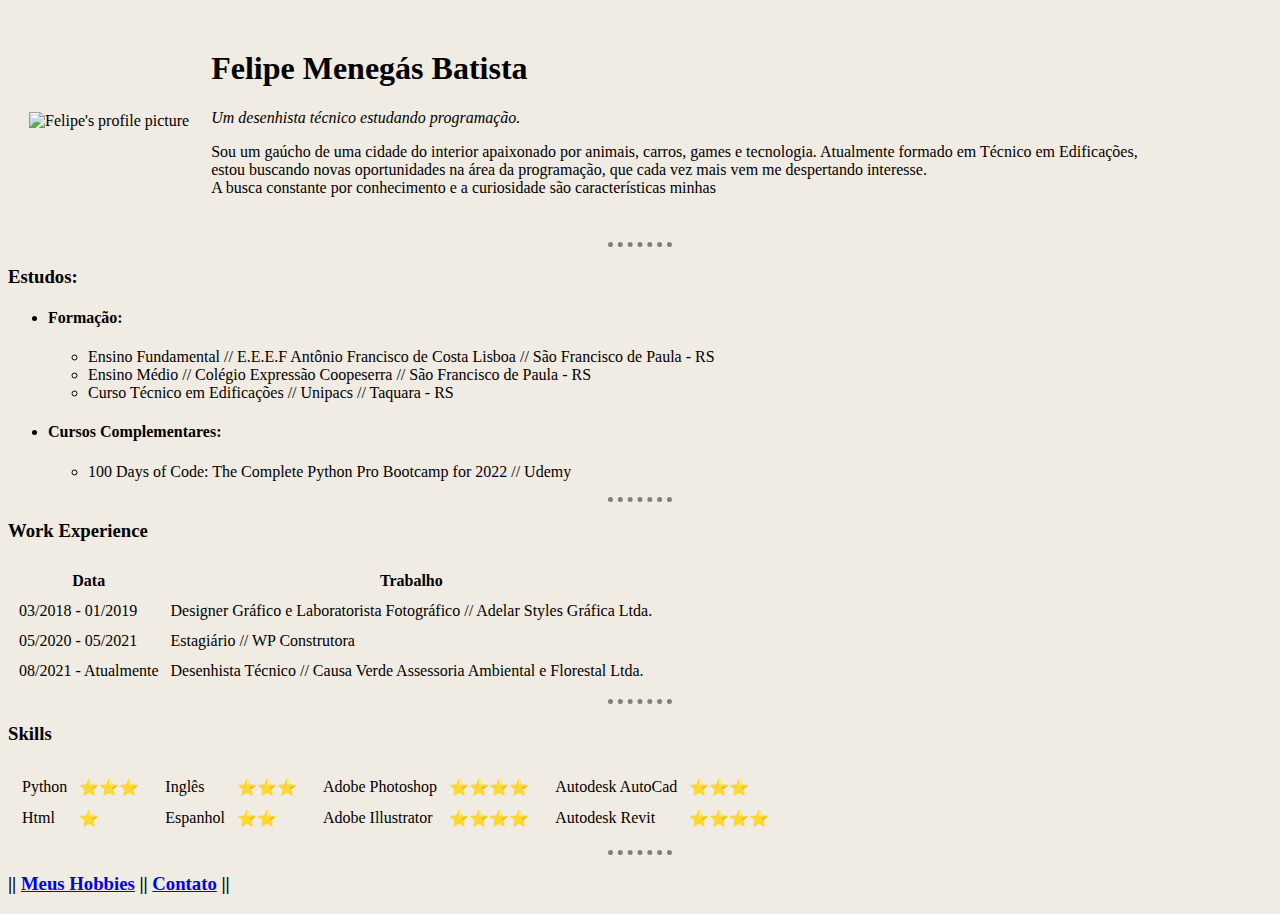
==== index.html @ 2d39e5dc "Initial" ====
<!doctype html>
<html lang="en">
    <head>

        <meta charset="UTF-8">
        <meta name="viewport"
              content="width=device-width, user-scalable=no, initial-scale=1.0, maximum-scale=1.0, minimum-scale=1.0">
        <meta http-equiv="X-UA-Compatible" content="ie=edge">
        <title>Currículo</title>

        <style>
            body {
                background-color: #F0EBE3;
            }

            hr {
                border-style: none;
                border-top-style: dotted;
                width: 5%;
                border-color: grey;
                border-width: 5px;
            }
        </style>
    </head>
    <body>
        <! ––Cabeçalho-- !>
        <table cellspacing="20">
            <tr>
                <td><img src="https://media-exp1.licdn.com/dms/image/C4D03AQFtvCTMZcv5jw/profile-displayphoto-shrink_200_200/0/1642644854700?e=1660176000&v=beta&t=SU_0fm7VcB5rPMQKioJQyyRqM2UVjtM4mxcZuiIlpjw"
            alt="Felipe's profile picture" width="180" height="180"></td>
                <td><h1>Felipe Menegás Batista</h1>

                    <p><em>Um desenhista técnico estudando programação.</em></p>
                    <p>Sou um gaúcho de uma cidade do interior apaixonado por animais, carros, games e tecnologia. Atualmente formado em Técnico em Edificações,<br>
                        estou buscando novas oportunidades na área da programação, que cada vez mais vem me despertando interesse.
                        <br>A busca constante por conhecimento e a curiosidade são características minhas</p></td>
            </tr>
        </table>

        <hr>
        <h3>Estudos:</h3>
        <ul>
            <li><h4>Formação:</h4></li>
                <ul>
                    <li>Ensino Fundamental // E.E.E.F Antônio Francisco de Costa Lisboa // São Francisco de Paula - RS</li>
                    <li>Ensino Médio // Colégio Expressão Coopeserra // São Francisco de Paula - RS</li>
                    <li>Curso Técnico em Edificações // Unipacs // Taquara - RS</li>
                </ul>
            <li><h4>Cursos Complementares:</h4></li>
                <ul>
                    <li>100 Days of Code: The Complete Python Pro Bootcamp for 2022 // Udemy</li>
                </ul>
        </ul>

        <hr>
        <h3>Work Experience</h3>
        <table cellspacing="10">
            <thead>
                <tr>
                    <th>Data</th>
                    <th>Trabalho</th>
                </tr>
            </thead>
            <tbody>
                <tr>
                    <td>03/2018 - 01/2019</td>
                    <td>Designer Gráfico e Laboratorista Fotográfico // Adelar Styles Gráfica Ltda.</td>
                </tr>
                <tr>
                    <td>05/2020 - 05/2021</td>
                    <td>Estagiário // WP Construtora</td>
                </tr>
                <tr>
                    <td>08/2021 - Atualmente</td>
                    <td>Desenhista Técnico // Causa Verde Assessoria Ambiental e Florestal Ltda.</td>
                </tr>
            </tbody>
            <tfoot>

            </tfoot>
        </table>

        <hr>
        <h3>Skills</h3>
        <table>
            <tr>
                <td>
                    <table cellspacing="10">
                        <tr>
                            <td>Python</td>
                            <td>⭐⭐⭐</td>
                        </tr>
                        <tr>
                            <td>Html</td>
                            <td>⭐</td>
                        </tr>
                    </table>
                </td>
                <td>
                    <table cellspacing="10">
                        <tr>
                            <td>Inglês</td>
                            <td>⭐⭐⭐</td>
                        </tr>
                        <tr>
                            <td>Espanhol</td>
                            <td>⭐⭐</td>
                        </tr>
                    </table>
                </td>
                <td>
                    <table cellspacing="10">
                        <tr>
                            <td>Adobe Photoshop</td>
                            <td>⭐⭐⭐⭐</td>
                        </tr>
                        <tr>
                            <td>Adobe Illustrator</td>
                            <td>⭐⭐⭐⭐</td>
                        </tr>
                    </table>
                </td>
                <td>
                    <table cellspacing="10">
                        <tr>
                            <td>Autodesk AutoCad</td>
                            <td>⭐⭐⭐</td>
                        </tr>
                        <tr>
                            <td>Autodesk Revit</td>
                            <td>⭐⭐⭐⭐</td>
                        </tr>
                    </table>
                </td>
            </tr>
        </table>

        <hr>
        <h3>|| <a href="hobbies.html">Meus Hobbies</a> ||
        <a href="contact.html">Contato</a> ||</h3>

    </body>
</html>
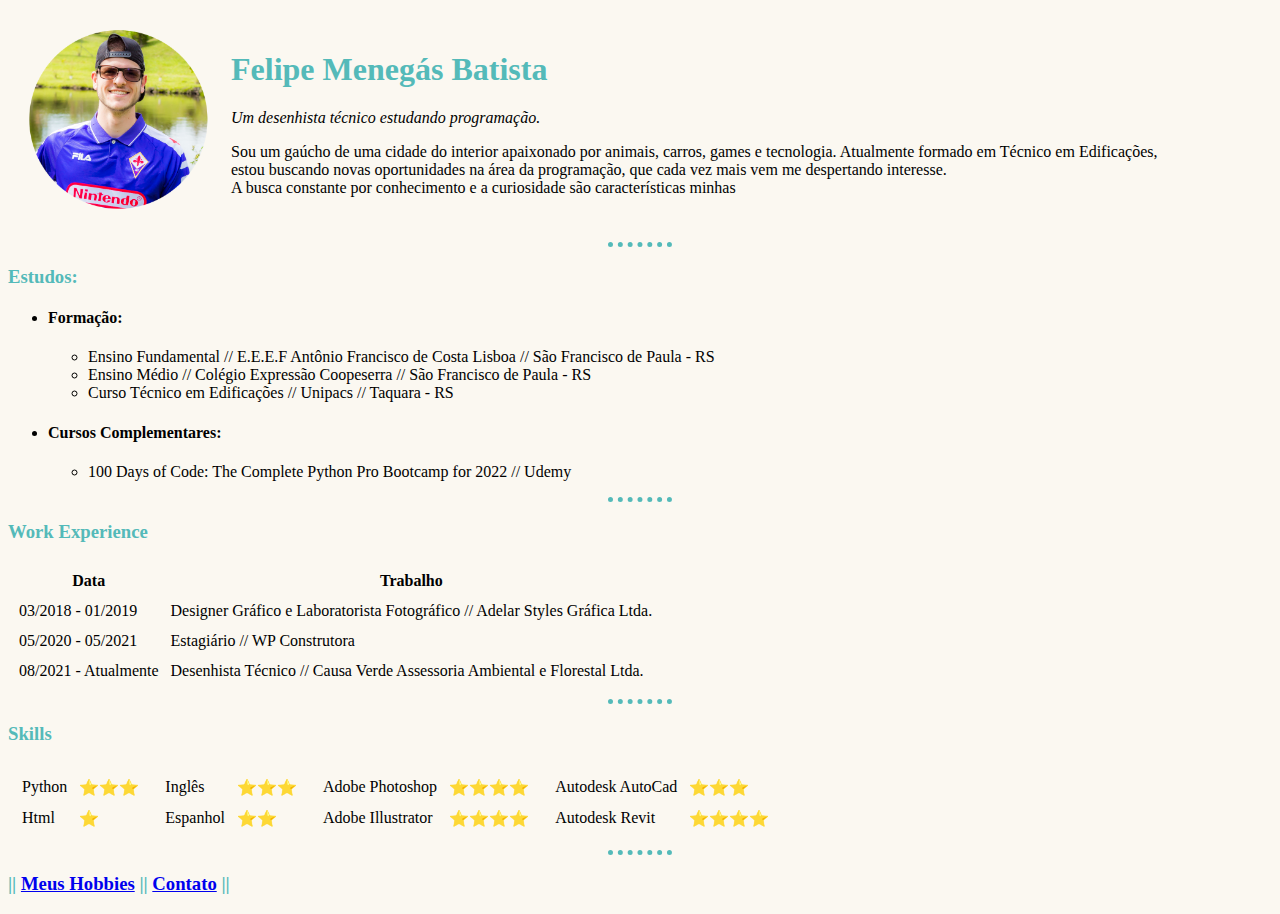
==== commit 5ea41ead: "Add CSS and folders" ====
--- a/index.html
+++ b/index.html
@@ -1,32 +1,18 @@
 <!doctype html>
 <html lang="en">
     <head>
-
         <meta charset="UTF-8">
         <meta name="viewport"
               content="width=device-width, user-scalable=no, initial-scale=1.0, maximum-scale=1.0, minimum-scale=1.0">
         <meta http-equiv="X-UA-Compatible" content="ie=edge">
         <title>Currículo</title>
-
-        <style>
-            body {
-                background-color: #F0EBE3;
-            }
-
-            hr {
-                border-style: none;
-                border-top-style: dotted;
-                width: 5%;
-                border-color: grey;
-                border-width: 5px;
-            }
-        </style>
+        <link rel="stylesheet" href="./CSS/styles.css">
     </head>
     <body>
         <! ––Cabeçalho-- !>
         <table cellspacing="20">
             <tr>
-                <td><img src="https://media-exp1.licdn.com/dms/image/C4D03AQFtvCTMZcv5jw/profile-displayphoto-shrink_200_200/0/1642644854700?e=1660176000&v=beta&t=SU_0fm7VcB5rPMQKioJQyyRqM2UVjtM4mxcZuiIlpjw"
+                <td><img src="./images/IMG_3119.png"
             alt="Felipe's profile picture" width="180" height="180"></td>
                 <td><h1>Felipe Menegás Batista</h1>
 
--- a/CSS/styles.css
+++ b/CSS/styles.css
@@ -0,0 +1,19 @@
+body {
+    background-color: #FBF8F1;
+}
+
+hr {
+    border-style: none;
+    border-top-style: dotted;
+    width: 5%;
+    border-color: #54BAB9;
+    border-width: 5px;
+}
+
+h1 {
+    color: #54BAB9;
+}
+
+h3 {
+    color: #54BAB9;
+}